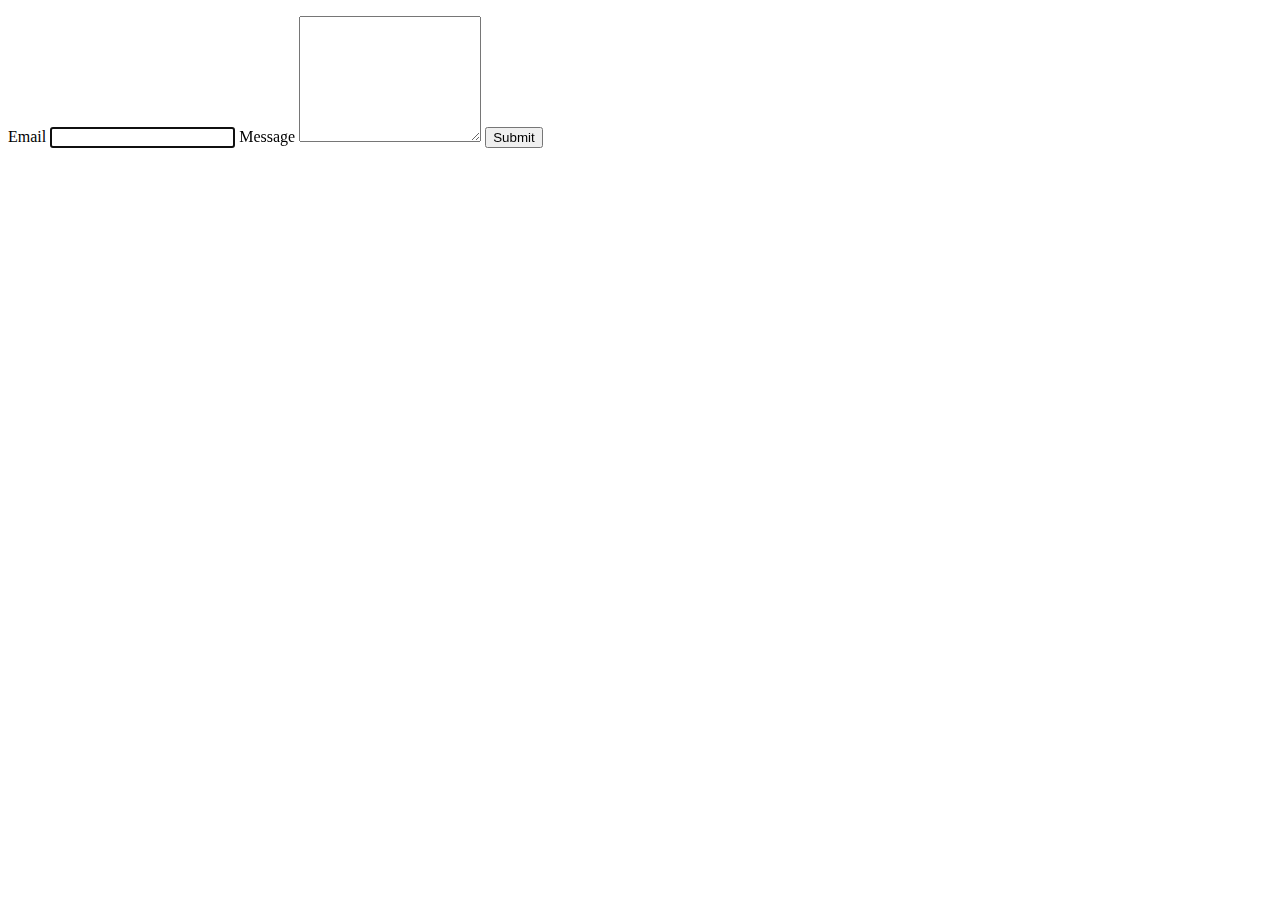
==== index.html @ 09c9719c "Deploying to gh-pages from @ kanokoaomi/goit-js-hw-09@083f950490d85c8248cecab4d10cfb0f5516a265 🚀" ====
<!DOCTYPE html>
<html lang="en">
  <head>
    <meta charset="UTF-8" />
    <meta name="viewport" content="width=device-width, initial-scale=1.0" />
    <title>Vanilla App Template</title>
    <!-- <link rel="stylesheet" href="./css/styles.css" /> -->
    <script type="module" crossorigin src="/goit-js-hw-09/assets/modulepreload-polyfill-3cfb730f.js"></script>
    <script type="module" crossorigin src="/goit-js-hw-09/assets/vendor-10cb7c31.js"></script>
    <script type="module" crossorigin src="/goit-js-hw-09/assets/1-gallery-90dc5547.js"></script>
    <script type="module" crossorigin src="/goit-js-hw-09/assets/2-form-d2dec3fa.js"></script>
    <link rel="stylesheet" href="/goit-js-hw-09/assets/1-gallery-9d884cd8.css">
    <link rel="stylesheet" href="/goit-js-hw-09/assets/2-form-062cfac6.css">
    <link rel="stylesheet" href="/goit-js-hw-09/assets/vendor-a088063d.css">
  </head>
  <body>
    <!-- Loads the specified .html file -->
    <!DOCTYPE html>
<html lang="en">
<head>
    <meta charset="UTF-8">
    <meta name="viewport" content="width=device-width, initial-scale=1.0">
    
    <link rel="preconnect" href="https://fonts.googleapis.com">
    <link rel="preconnect" href="https://fonts.gstatic.com" crossorigin>
    <link href="https://fonts.googleapis.com/css2?family=Montserrat:ital,wght@0,100..900;1,100..900&display=swap"
        rel="stylesheet">
    <title>Document</title>
</head>
<body>
    
    <ul class="gallery"></ul>
</body>
</html>
    <!DOCTYPE html>
<html lang="en">
<head>
    <meta charset="UTF-8">
    <meta name="viewport" content="width=device-width, initial-scale=1.0">
    
    <link rel="preconnect" href="https://fonts.googleapis.com">
    <link rel="preconnect" href="https://fonts.gstatic.com" crossorigin>
    <link href="https://fonts.googleapis.com/css2?family=Montserrat:ital,wght@0,100..900;1,100..900&display=swap"
        rel="stylesheet">
    <title>Document</title>
</head>
<body>
    

    <!-- form -->
    <form class="feedback-form" autocomplete="off">
        <label>
            Email
            <input type="email" name="email" autofocus />
        </label>
        <label>
            Message
            <textarea name="message" rows="8"></textarea>
        </label>
        <button type="submit">Submit</button>
    </form>

</body>
</html>
  </body>
</html>
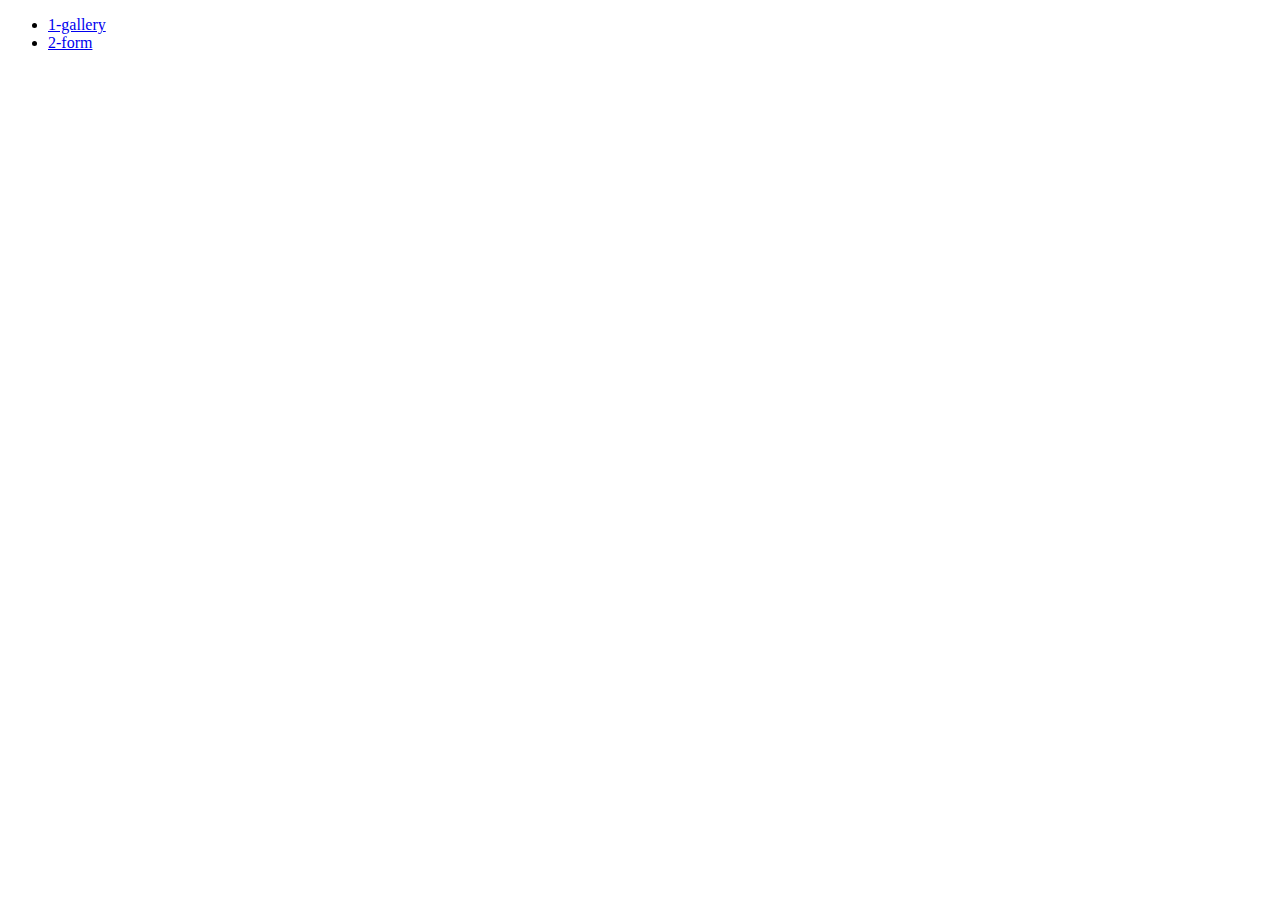
==== commit 333ec773: "Deploying to gh-pages from @ kanokoaomi/goit-js-hw-09@80692848ff564161ce8ee1165649dc3fcee10d91 🚀" ====
--- a/index.html
+++ b/index.html
@@ -4,63 +4,12 @@
     <meta charset="UTF-8" />
     <meta name="viewport" content="width=device-width, initial-scale=1.0" />
     <title>Vanilla App Template</title>
-    <!-- <link rel="stylesheet" href="./css/styles.css" /> -->
-    <script type="module" crossorigin src="/goit-js-hw-09/assets/modulepreload-polyfill-3cfb730f.js"></script>
-    <script type="module" crossorigin src="/goit-js-hw-09/assets/vendor-10cb7c31.js"></script>
-    <script type="module" crossorigin src="/goit-js-hw-09/assets/1-gallery-90dc5547.js"></script>
-    <script type="module" crossorigin src="/goit-js-hw-09/assets/2-form-d2dec3fa.js"></script>
-    <link rel="stylesheet" href="/goit-js-hw-09/assets/1-gallery-9d884cd8.css">
-    <link rel="stylesheet" href="/goit-js-hw-09/assets/2-form-062cfac6.css">
-    <link rel="stylesheet" href="/goit-js-hw-09/assets/vendor-a088063d.css">
   </head>
   <body>
-    <!-- Loads the specified .html file -->
-    <!DOCTYPE html>
-<html lang="en">
-<head>
-    <meta charset="UTF-8">
-    <meta name="viewport" content="width=device-width, initial-scale=1.0">
-    
-    <link rel="preconnect" href="https://fonts.googleapis.com">
-    <link rel="preconnect" href="https://fonts.gstatic.com" crossorigin>
-    <link href="https://fonts.googleapis.com/css2?family=Montserrat:ital,wght@0,100..900;1,100..900&display=swap"
-        rel="stylesheet">
-    <title>Document</title>
-</head>
-<body>
-    
-    <ul class="gallery"></ul>
-</body>
-</html>
-    <!DOCTYPE html>
-<html lang="en">
-<head>
-    <meta charset="UTF-8">
-    <meta name="viewport" content="width=device-width, initial-scale=1.0">
-    
-    <link rel="preconnect" href="https://fonts.googleapis.com">
-    <link rel="preconnect" href="https://fonts.gstatic.com" crossorigin>
-    <link href="https://fonts.googleapis.com/css2?family=Montserrat:ital,wght@0,100..900;1,100..900&display=swap"
-        rel="stylesheet">
-    <title>Document</title>
-</head>
-<body>
-    
-
-    <!-- form -->
-    <form class="feedback-form" autocomplete="off">
-        <label>
-            Email
-            <input type="email" name="email" autofocus />
-        </label>
-        <label>
-            Message
-            <textarea name="message" rows="8"></textarea>
-        </label>
-        <button type="submit">Submit</button>
-    </form>
-
-</body>
-</html>
+    <ul>
+      <!-- links -->
+      <li><a href="./1-gallery.html">1-gallery</a></li>
+      <li><a href="./2-form.html">2-form</a></li>
+    </ul>
   </body>
 </html>
